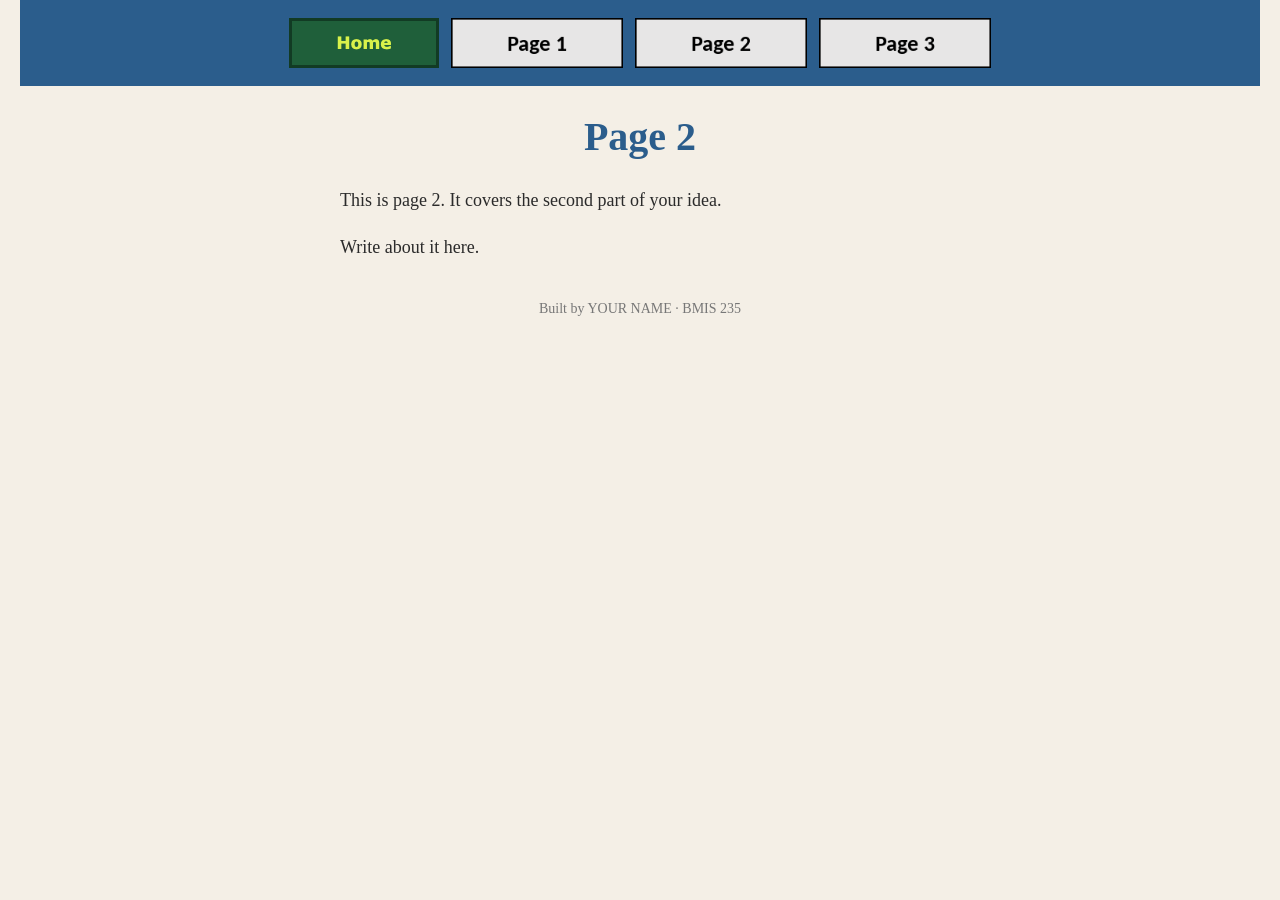
==== djokovic.html @ 160341ce "Rename page2 to djokovic" ====
<!DOCTYPE html>
<!--
  Author: YOUR NAME
  GU username: YOUR-GU-USERNAME
  Course: BMIS 235 - HTML-3
-->
<html lang="en">
<head>
<meta charset="utf-8">
<meta name="author" content="YOUR NAME">
<title>Page 2</title>

<!-- this one line connects the page to the stylesheet -->
<link rel="stylesheet" href="styles.css">
</head>
<body>

<!-- ===== MENU ============================================================
     The menu is four links. Each link wraps an image instead of words.
     Build it once on this page, check that every link works,
     then copy the whole <nav> block and paste it over the menu on the
     other three pages, so every page has the exact same menu.
     ===================================================================== -->
<nav>
    <a href="index.html"><img src="img/home.png" alt="Home"></a>
    <a href="page1.html"><img src="img/page1.png" alt="Page 1"></a>
    <a href="page2.html"><img src="img/page2.png" alt="Page 2"></a>
    <a href="page3.html"><img src="img/page3.png" alt="Page 3"></a>
</nav>

<h1>Page 2</h1>
<p>This is page 2. It covers the second part of your idea.</p>
<p>Write about it here.</p>

<!-- Footer: fill in your name -->
<footer>Built by YOUR NAME &middot; BMIS 235</footer>

</body>
</html>
---- styles.css ----
/* =====================================================================
   styles.css  ·  YOUR BRAND
   ---------------------------------------------------------------------
   This one file is your brand guide. Every page that links to it gets
   the same font, the same colors and the same spacing.
   Change a color here once, and every page changes.

   Use the same font and colors you picked for your Excel menu images,
   so the menu and the pages look like one brand.
   ===================================================================== */

body {
    font-family: Georgia, "Times New Roman", serif;
    background-color: #f4efe6;
    color: #2b2b2b;
    margin: 0;
    padding: 0 20px 40px 20px;
}

/* the menu at the top of every page */
nav {
    background-color: #2b5d8c;
    padding: 14px;
    text-align: center;
}

/* every image inside the menu is forced to the same height.
   If your images still look different sizes, their WIDTHS are
   different: go back to Excel and make every cell the same size. */
nav img {
    height: 50px;
    margin: 4px;
    vertical-align: middle;
}

/* no underline or border around the image links */
nav a {
    text-decoration: none;
}

h1 {
    color: #2b5d8c;
    text-align: center;
    font-size: 40px;
}

p {
    max-width: 600px;
    margin: 20px auto;
    font-size: 18px;
    line-height: 1.5;
}

footer {
    text-align: center;
    font-size: 14px;
    color: #777777;
    margin-top: 40px;
}
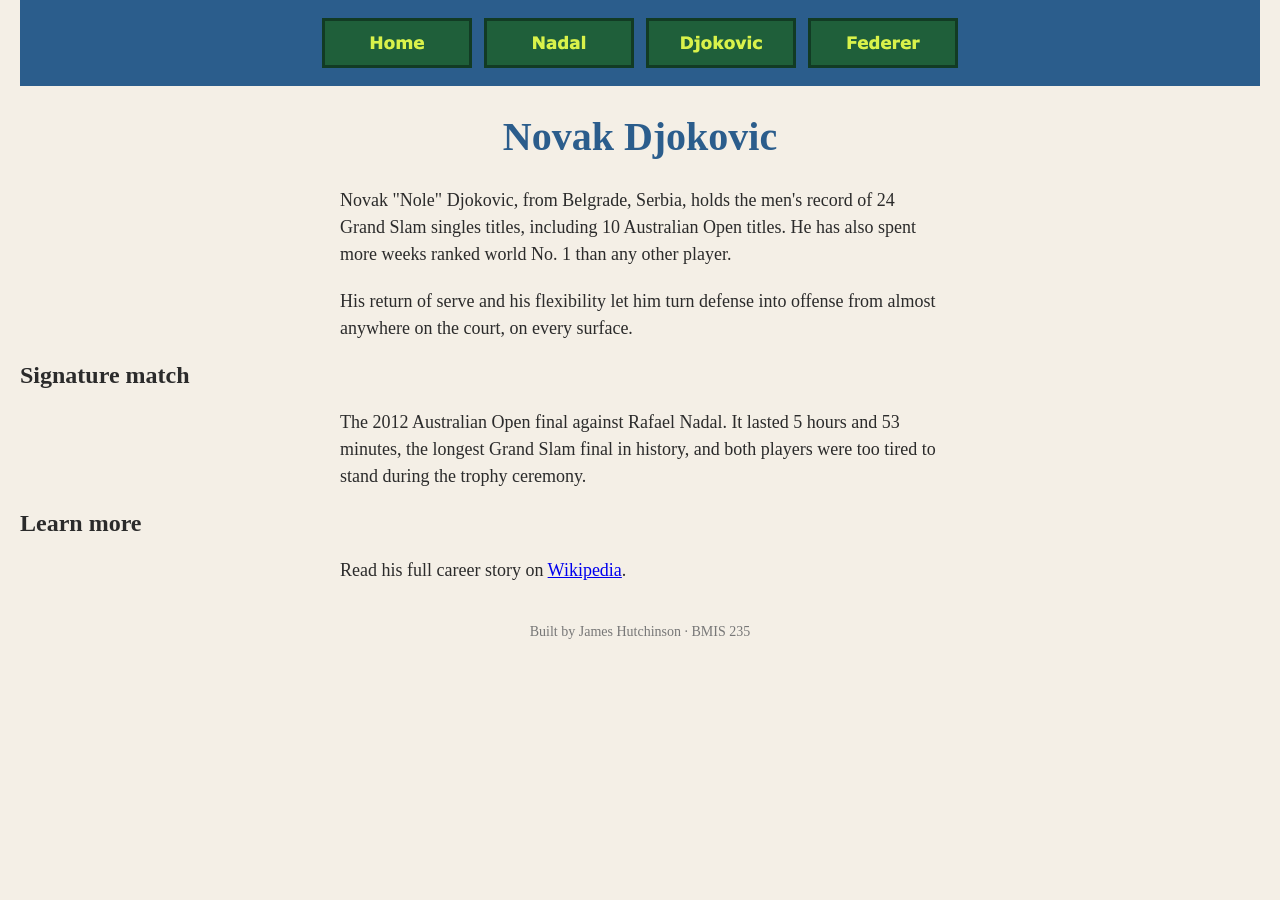
==== commit d53033ea: "Add Djokovic page content and new menu" ====
--- a/djokovic.html
+++ b/djokovic.html
@@ -1,14 +1,14 @@
 <!DOCTYPE html>
 <!--
-  Author: YOUR NAME
-  GU username: YOUR-GU-USERNAME
+  Author: James Hutchinson
+  GU username: jhutchinson
   Course: BMIS 235 - HTML-3
 -->
 <html lang="en">
 <head>
 <meta charset="utf-8">
-<meta name="author" content="YOUR NAME">
-<title>Page 2</title>
+<meta name="author" content="James Hutchinson">
+<title>Novak Djokovic</title>
 
 <!-- this one line connects the page to the stylesheet -->
 <link rel="stylesheet" href="styles.css">
@@ -23,17 +23,23 @@
      ===================================================================== -->
 <nav>
     <a href="index.html"><img src="img/home.png" alt="Home"></a>
-    <a href="page1.html"><img src="img/page1.png" alt="Page 1"></a>
-    <a href="page2.html"><img src="img/page2.png" alt="Page 2"></a>
-    <a href="page3.html"><img src="img/page3.png" alt="Page 3"></a>
+    <a href="nadal.html"><img src="img/nadal.png" alt="Nadal"></a>
+    <a href="djokovic.html"><img src="img/djokovic.png" alt="Djokovic"></a>
+    <a href="federer.html"><img src="img/federer.png" alt="Federer"></a>
 </nav>
 
-<h1>Page 2</h1>
-<p>This is page 2. It covers the second part of your idea.</p>
-<p>Write about it here.</p>
+<h1>Novak Djokovic</h1>
+<p>Novak "Nole" Djokovic, from Belgrade, Serbia, holds the men's record of 24 Grand Slam singles titles, including 10 Australian Open titles. He has also spent more weeks ranked world No. 1 than any other player.</p>
+<p>His return of serve and his flexibility let him turn defense into offense from almost anywhere on the court, on every surface.</p>
+
+<h2>Signature match</h2>
+<p>The 2012 Australian Open final against Rafael Nadal. It lasted 5 hours and 53 minutes, the longest Grand Slam final in history, and both players were too tired to stand during the trophy ceremony.</p>
+
+<h2>Learn more</h2>
+<p>Read his full career story on <a href="https://en.wikipedia.org/wiki/Novak_Djokovic">Wikipedia</a>.</p>
 
 <!-- Footer: fill in your name -->
-<footer>Built by YOUR NAME &middot; BMIS 235</footer>
+<footer>Built by James Hutchinson &middot; BMIS 235</footer>
 
 </body>
 </html>
